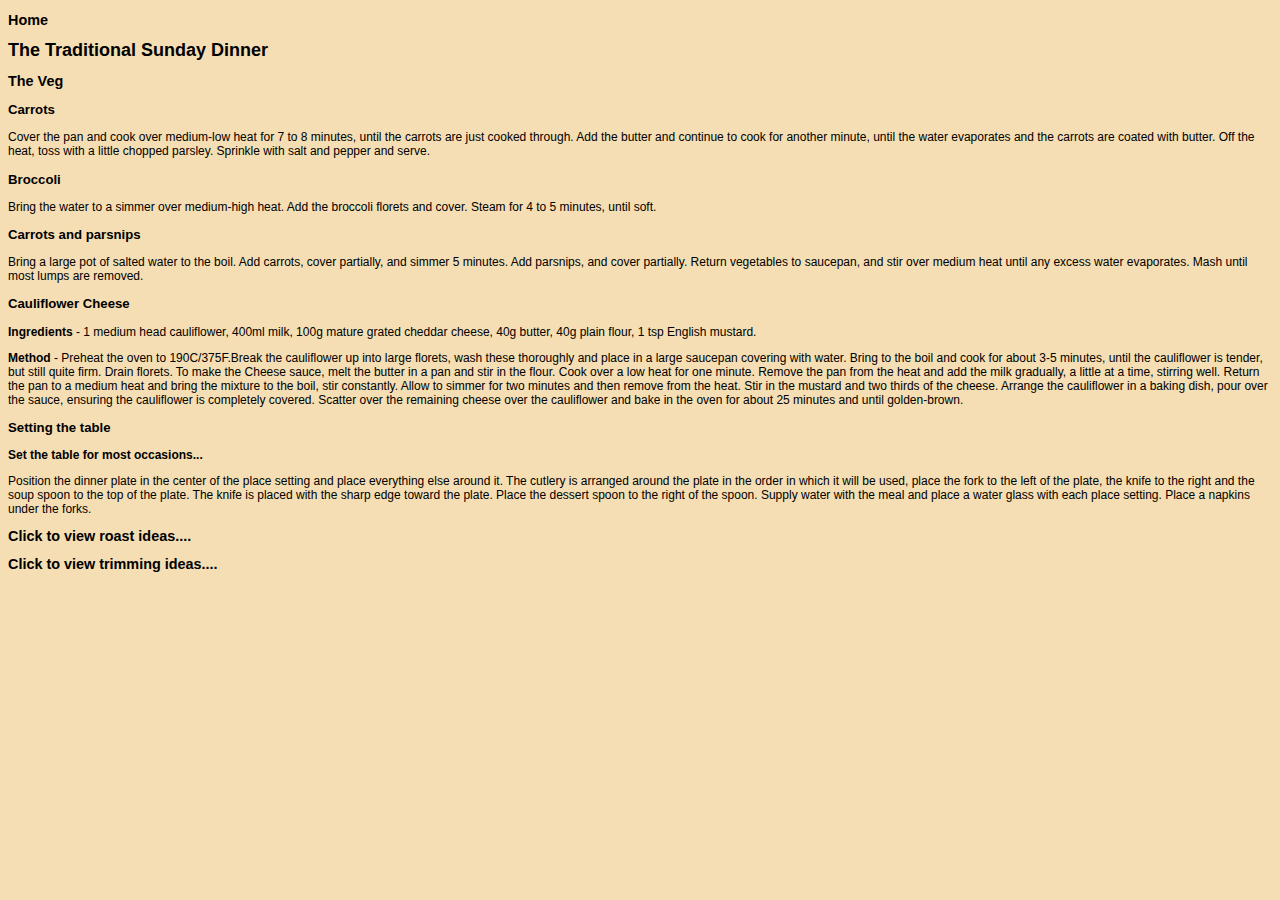
==== alternative_ending.html @ 025c92fd "alternative ending (extended version of chapter03) added" ====
<!doctype html>
<html lang="en">

<head>
    <meta charset="utf-8">
    <title>Git Story</title>
    <style>
        @import 'css/style.css';
    </style>
</head>

<body>
<h2><a href="index.html">Home </a></h2>
<h1>The Traditional Sunday Dinner</h1>

<h2>The Veg</h2>
<h3>Carrots</h3>
<p> Cover the pan and cook over medium-low heat for 7 to 8 minutes, until the carrots are just cooked through.
    Add the butter and continue to cook for another minute, until the water evaporates and the carrots are coated
    with butter. Off the heat, toss with a little chopped parsley. Sprinkle with salt and pepper and serve.</p>
<h3>Broccoli</h3>
<p>Bring the water to a simmer over medium-high heat. Add the broccoli florets and cover. Steam for 4 to 5 minutes,
    until soft. </p>
<h3> Carrots and parsnips </h3>
<p> Bring a large pot of salted water to the boil. Add carrots, cover partially, and simmer 5 minutes. Add parsnips,
    and cover partially. Return vegetables to saucepan, and stir over medium heat until any excess water evaporates.
    Mash until most lumps are removed. </p>

<h3>Cauliflower Cheese</h3>
<p><strong>Ingredients  </strong>- 1 medium head cauliflower, 400ml milk, 100g mature grated cheddar cheese, 40g butter, 40g plain flour, 1 tsp English mustard.</p>


<p><strong>Method  </strong>- Preheat the oven to 190C/375F.Break the cauliflower up into large florets, wash these thoroughly and place in a large saucepan covering with water.
Bring to the boil and cook for about 3-5 minutes, until the cauliflower is tender, but still quite firm. Drain florets.
To make the Cheese sauce, melt the butter in a pan and stir in the flour. Cook over a low heat for one minute.
Remove the pan from the heat and add the milk gradually, a little at a time, stirring well.
Return the pan to a medium heat and bring the mixture to the boil, stir constantly. Allow to simmer for two minutes and
then remove from the heat.
Stir in the mustard and two thirds of the cheese. Arrange the cauliflower in a baking dish, pour over the sauce, ensuring the cauliflower is completely covered.
Scatter over the remaining cheese over the cauliflower and bake in the oven for about 25 minutes and until golden-brown. </p>

<h3>Setting the table</h3>

<p><strong>Set the table for most occasions...</strong></p>
   <p> Position the dinner plate in the center of the place setting and place everything else around it.
    The cutlery is arranged around the plate in the order in which it will be used,
    place the fork to the left of the plate, the knife to the right and the soup spoon to the top of the plate.
    The knife is placed with the sharp edge toward the plate. Place the dessert spoon to the right of the spoon.
    Supply water with the meal and place a water glass with each place setting.  Place a napkins under the forks.</p>

<h2><a href="chapter01.html">Click to view roast ideas.... </a></h2>
<h2><a href="chapter02.html">Click to view trimming ideas.... </a></h2>
</body>
</html>
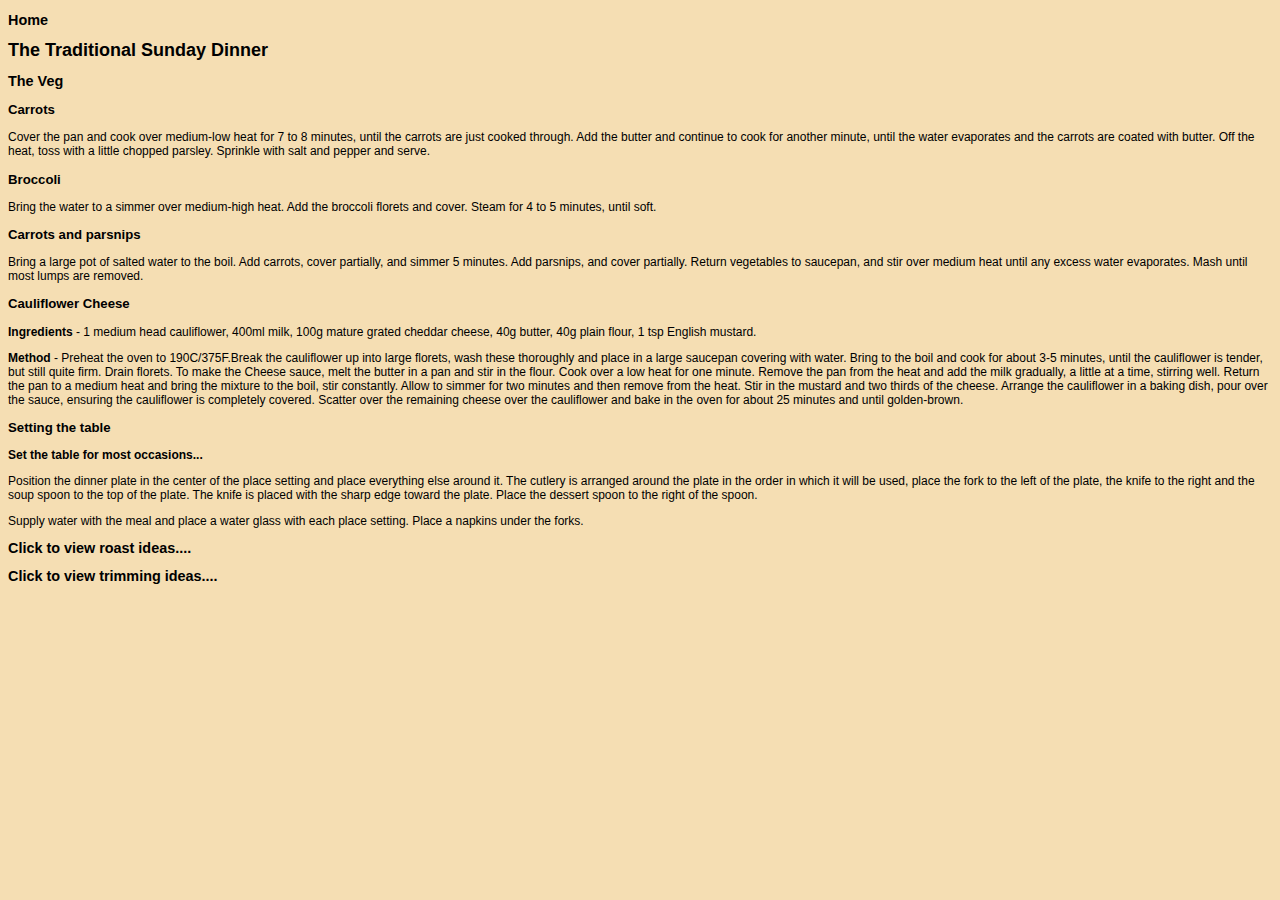
==== commit 90f124e9: "alternative ending (extended version of chapter03) added" ====
--- a/alternative_ending.html
+++ b/alternative_ending.html
@@ -45,8 +45,8 @@
    <p> Position the dinner plate in the center of the place setting and place everything else around it.
     The cutlery is arranged around the plate in the order in which it will be used,
     place the fork to the left of the plate, the knife to the right and the soup spoon to the top of the plate.
-    The knife is placed with the sharp edge toward the plate. Place the dessert spoon to the right of the spoon.
-    Supply water with the meal and place a water glass with each place setting.  Place a napkins under the forks.</p>
+    The knife is placed with the sharp edge toward the plate. Place the dessert spoon to the right of the spoon.</p>
+<p> Supply water with the meal and place a water glass with each place setting.  Place a napkins under the forks.</p>
 
 <h2><a href="chapter01.html">Click to view roast ideas.... </a></h2>
 <h2><a href="chapter02.html">Click to view trimming ideas.... </a></h2>
